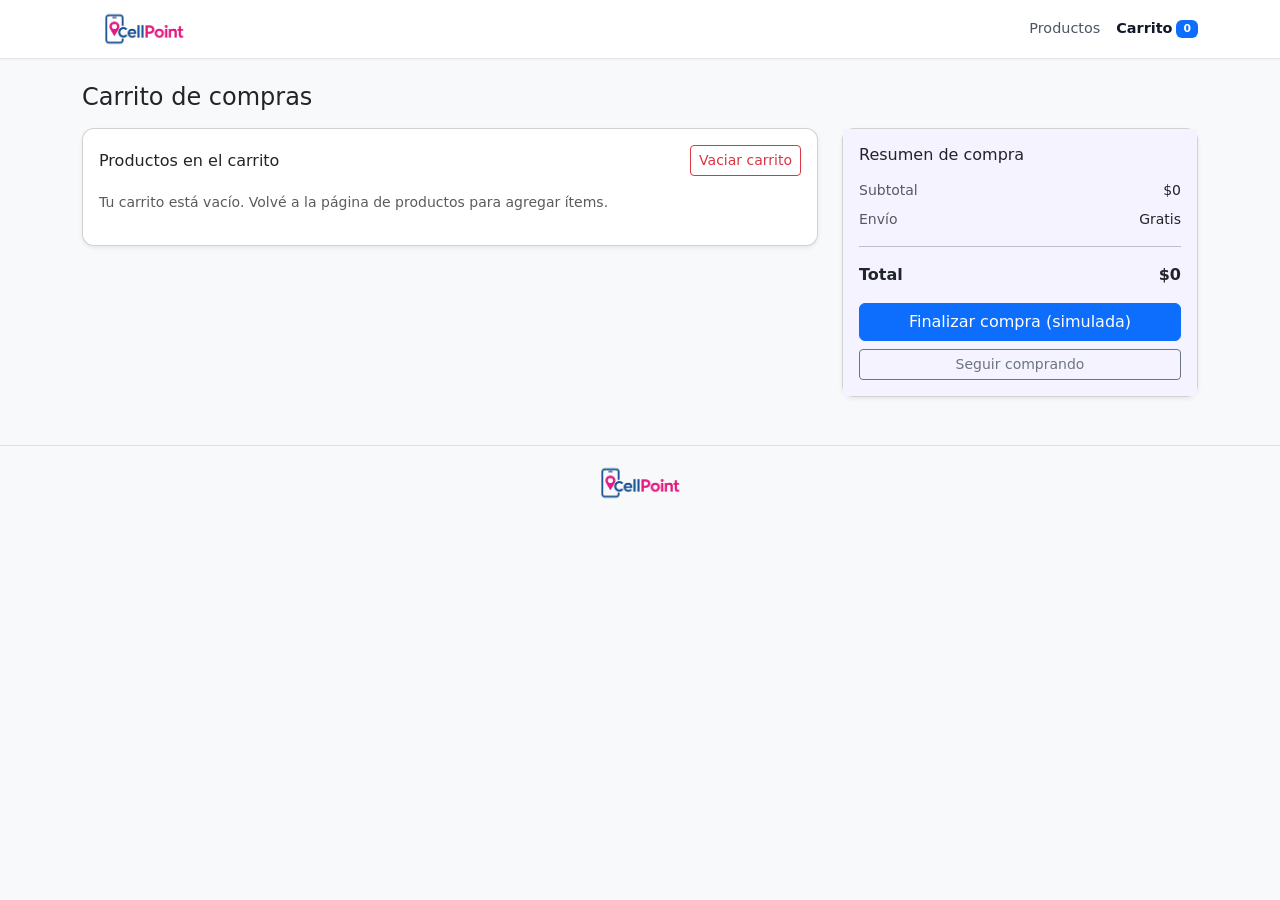
==== carrito.html @ ea4ce9a5 "V2: Se modifica y se alinea con el proyecto hecho en el curso de HTML y CSS, se agregan solo las pag" ====
<!DOCTYPE html>
<html lang="es">
<head>
  <meta charset="UTF-8">
  <meta name="viewport" content="width=device-width, initial-scale=1.0">
  <title>Tienda de accesorios - Carrito</title>
  <link href="https://cdn.jsdelivr.net/npm/bootstrap@5.3.2/dist/css/bootstrap.min.css" rel="stylesheet">
  <link rel="stylesheet" href="css/styles.css">
</head>
<body class="bg-light">
  <header class="main-header">
    <div class="container d-flex align-items-center justify-content-between py-2">
      <div class="d-flex align-items-center gap-2">
        <img src="imagenes/cellPoint.png" class="logo-img" alt="CellPoint">
      </div>
      <nav class="main-nav d-flex align-items-center gap-3">
        <a href="index.html" class="nav-link">Productos</a>
        <a href="carrito.html" class="nav-link nav-cart-link active">
          Carrito
          <span id="contador-carrito-header" class="badge bg-primary ms-1 d-none d-sm-inline">0</span>
        </a>
      </nav>
    </div>
  </header>

  <main class="container py-4 carrito-layout">
    <h1 class="h4 mb-3 text-center text-md-start">Carrito de compras</h1>
    <div class="row g-4">
      <section class="col-md-8">
        <section class="card shadow-sm">
          <div class="card-body">
            <div class="d-flex flex-column flex-md-row align-items-md-center justify-content-between mb-3">
              <h2 class="h6 mb-2 mb-md-0">Productos en el carrito</h2>
              <button id="boton-vaciar-carrito" class="btn btn-outline-danger btn-sm">
                Vaciar carrito
              </button>
            </div>

            <p id="mensaje-estado-carrito" class="text-muted small mb-3">
              Cargando carrito...
            </p>

            <div id="lista-carrito" class="list-group carrito-lista">
              <!-- Productos del carrito generados con JavaScript -->
            </div>
          </div>
        </section>
      </section>

      <aside class="col-md-4">
        <section class="card shadow-sm resumen-card">
          <div class="card-body">
            <h2 class="h6 mb-3">Resumen de compra</h2>

            <div class="d-flex justify-content-between mb-2">
              <span class="text-muted small">Subtotal</span>
              <span id="subtotal-carrito" class="small">$0</span>
            </div>

            <div class="d-flex justify-content-between mb-2">
              <span class="text-muted small">Envío</span>
              <span class="small">Gratis</span>
            </div>

            <hr>

            <div class="d-flex justify-content-between mb-3">
              <span class="fw-semibold">Total</span>
              <span id="total-carrito" class="fw-bold">$0</span>
            </div>

            <button class="btn btn-primary w-100 mb-2" id="boton-finalizar">
              Finalizar compra (simulada)
            </button>
            <a href="index.html" class="btn btn-outline-secondary w-100 btn-sm">
              Seguir comprando
            </a>
          </div>
        </section>
      </aside>
    </div>
  </main>

  <footer class="py-3 border-top mt-4">
    <div class="container text-center small text-muted">
      <img src="imagenes/cellPoint.png" class="logo-img" alt="CellPoint">
    </div>
  </footer>

  <script defer src="js/main.js"></script>
</body>
</html>
---- css/styles.css ----
body {
  font-family: system-ui, -apple-system, BlinkMacSystemFont, "Segoe UI", sans-serif;
}

.logo-img {
  height: 42px;
  width: auto;
}

.main-header {
  background-color: #ffffff;
  border-bottom: 1px solid #e5e7eb;
  box-shadow: 0 1px 2px rgba(15, 23, 42, 0.04);
}

.brand-logo {
  font-weight: 700;
  color: #f31260;
}

.brand-subtitle {
  font-size: 0.85rem;
  color: #6b7280;
}

.main-nav .nav-link {
  font-size: 0.9rem;
  color: #4b5563;
  text-decoration: none;
}

.main-nav .nav-link:hover {
  color: #111827;
}

.main-nav .nav-link.active {
  font-weight: 600;
  color: #111827;
}

.nav-cart-link {
  display: flex;
  align-items: center;
}

.header-search {
  background-color: #f9fafb;
  border-top: 1px solid #e5e7eb;
}

.search-input {
  border-radius: 999px;
  padding-inline: 1rem;
}

.productos-layout .card {
  border-radius: 0.75rem;
}

.search-input::placeholder {
  color: #9ca3af;
  font-size: 0.9rem;
}

.producto-card {
  border-radius: 0.75rem;
  border: 1px solid #e5e7eb;
  padding: 1rem;
  background-color: #ffffff;
  display: flex;
  flex-direction: column;
  align-items: center;
  text-align: center;
  height: 100%;
}

.producto-imagen {
  width: 120px;
  height: 120px;
  object-fit: contain;
  margin-bottom: 0.75rem;
}

.producto-categoria {
  font-size: 0.75rem;
  text-transform: uppercase;
  letter-spacing: 0.05em;
  color: #6b7280;
}

.producto-precio {
  font-weight: 600;
  margin-bottom: 0.25rem;
}

.producto-detalle {
  font-size: 0.8rem;
  color: #6b7280;
  margin-bottom: 0.1rem;
}

.producto-footer {
  margin-top: auto;
  width: 100%;
  display: flex;
  justify-content: center;
}

.producto-footer .btn {
  border-radius: 999px;
  padding-inline: 1.25rem;
}

.carrito-layout .card {
  border-radius: 0.75rem;
}

.carrito-lista .list-group-item {
  border: 1px solid #e5e7eb;
  border-radius: 0.75rem;
  margin-bottom: 0.75rem;
  padding: 1rem 1.25rem;
}

.carrito-item {
  display: flex;
  flex-direction: column;
  gap: 0.5rem;
}

@media (min-width: 576px) {
  .carrito-item {
    flex-direction: row;
    justify-content: space-between;
    align-items: center;
  }
}

.carrito-item-info h3 {
  font-size: 0.95rem;
  margin-bottom: 0.2rem;
}

.carrito-item-info small {
  color: #6b7280;
}

.carrito-item-acciones {
  display: flex;
  align-items: center;
  gap: 0.5rem;
  flex-wrap: wrap;
  justify-content: flex-start;
}

.carrito-cantidad-input {
  max-width: 80px;
}

.resumen-card {
  position: sticky;
  top: 5rem;
}

.carrito-item-imagen {
  width: 80px;
  height: 80px;
  object-fit: contain;
  margin-right: 0.75rem;
}

@media (min-width: 576px) {
  .carrito-item-info-wrapper {
    display: flex;
    align-items: center;
    gap: 0.75rem;
  }
}

.carrito-botones-cantidad {
  display: flex;
  align-items: center;
  gap: 0.25rem;
}

.carrito-botones-cantidad button {
  width: 2rem;
  height: 2rem;
  padding: 0;
  display: inline-flex;
  align-items: center;
  justify-content: center;
}

.resumen-card .card-body {
  background-color: #f5f3ff;
}
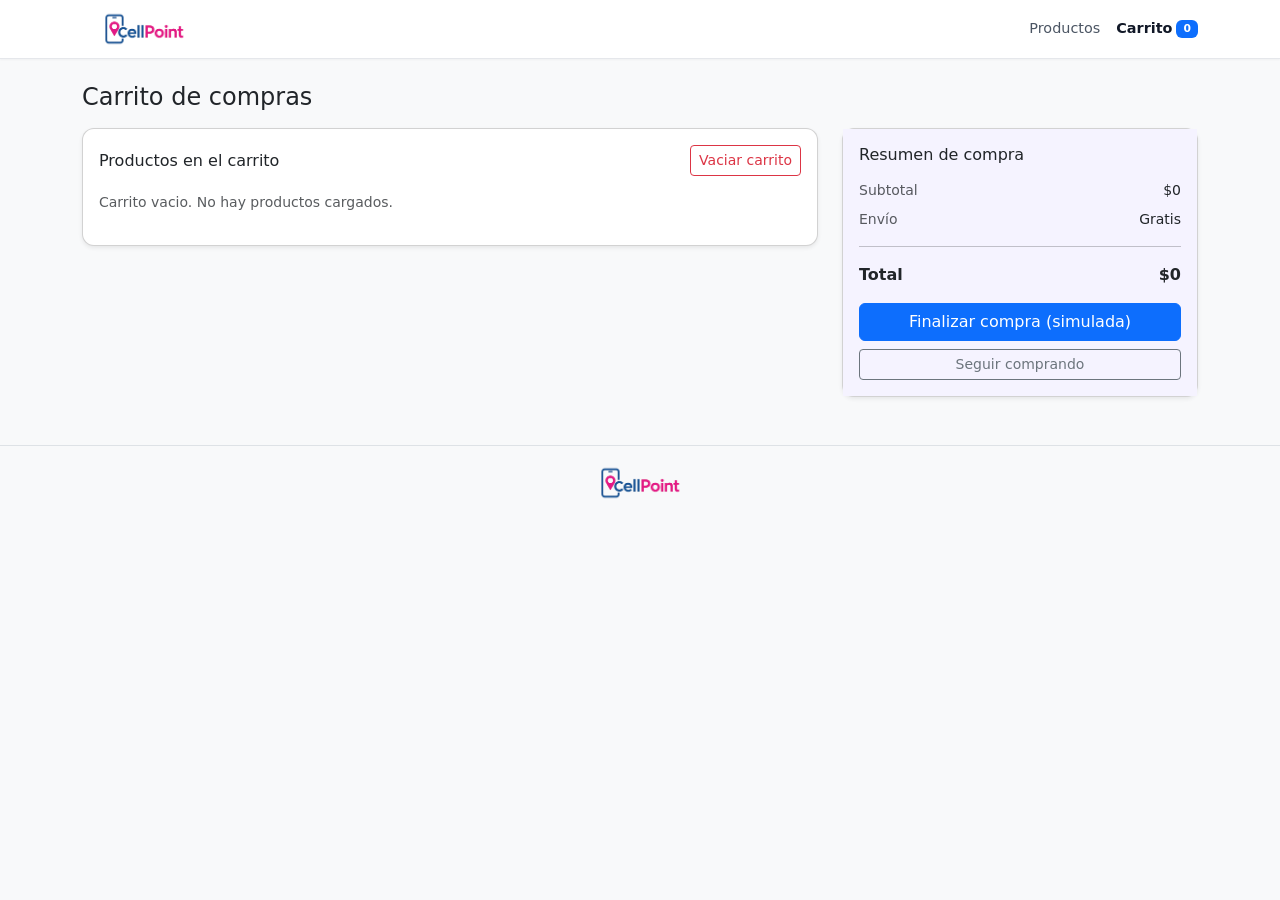
==== commit 1fcc301e: "commit   2 (+2 squashed commit) Squashed commit:  [50815bc] resolve conflicts  [49c1eaa] commit  3" ====
--- a/carrito.html
+++ b/carrito.html
@@ -3,6 +3,7 @@
 <head>
   <meta charset="UTF-8">
   <meta name="viewport" content="width=device-width, initial-scale=1.0">
+  <script defer src="js/main.js"></script>
   <title>Tienda de accesorios - Carrito</title>
   <link href="https://cdn.jsdelivr.net/npm/bootstrap@5.3.2/dist/css/bootstrap.min.css" rel="stylesheet">
   <link rel="stylesheet" href="css/styles.css">
@@ -31,18 +32,13 @@
           <div class="card-body">
             <div class="d-flex flex-column flex-md-row align-items-md-center justify-content-between mb-3">
               <h2 class="h6 mb-2 mb-md-0">Productos en el carrito</h2>
-              <button id="boton-vaciar-carrito" class="btn btn-outline-danger btn-sm">
+              <button id="boton-vaciar-carrito" class="btn btn-outline-danger btn-sm" type="button">
                 Vaciar carrito
               </button>
             </div>
 
-            <p id="mensaje-estado-carrito" class="text-muted small mb-3">
-              Cargando carrito...
-            </p>
-
-            <div id="lista-carrito" class="list-group carrito-lista">
-              <!-- Productos del carrito generados con JavaScript -->
-            </div>
+            <p id="mensaje-estado-carrito" class="text-muted small mb-3">Cargando carrito...</p>
+            <div id="lista-carrito" class="list-group carrito-lista"></div>
           </div>
         </section>
       </section>
@@ -69,9 +65,10 @@
               <span id="total-carrito" class="fw-bold">$0</span>
             </div>
 
-            <button class="btn btn-primary w-100 mb-2" id="boton-finalizar">
+            <button class="btn btn-primary w-100 mb-2" id="boton-finalizar" type="button">
               Finalizar compra (simulada)
             </button>
+
             <a href="index.html" class="btn btn-outline-secondary w-100 btn-sm">
               Seguir comprando
             </a>
@@ -87,6 +84,6 @@
     </div>
   </footer>
 
-  <script defer src="js/main.js"></script>
 </body>
 </html>
+
